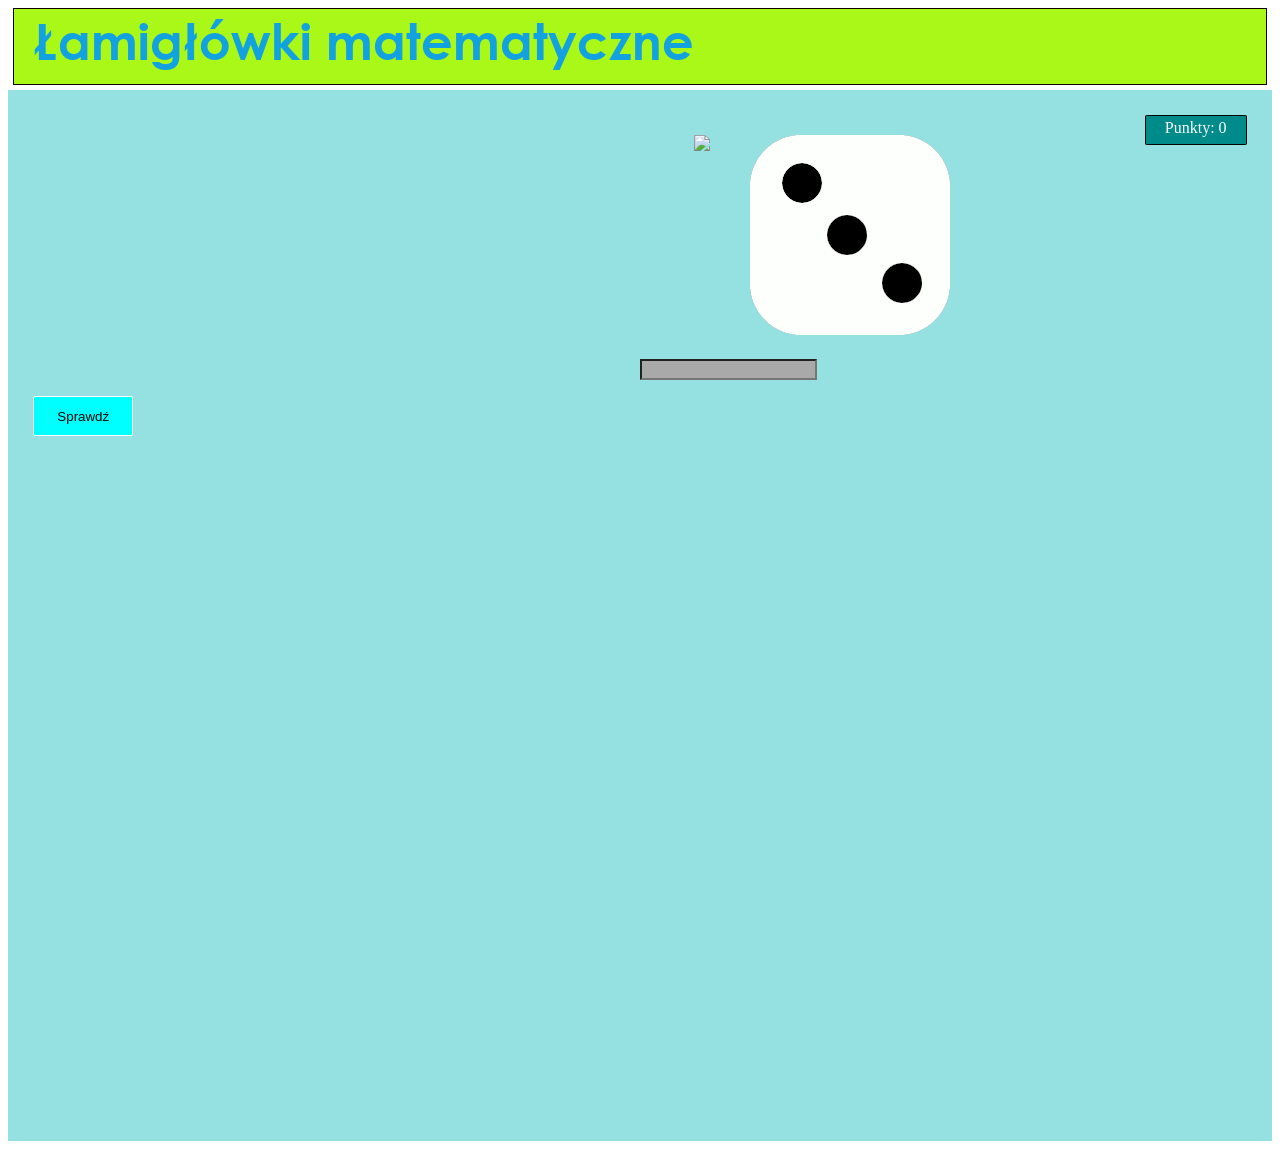
==== Strona 5/strona5.html @ 16d4b8fd "Add files via upload" ====
<!DOCTYPE html>
<html lang="en">
<head>
    <meta charset="UTF-8">
    <meta name="viewport" content="width=device-width, initial-scale=1.0">
    <link rel="stylesheet" href="styl.css">

    <title>Document</title>
</head>
<body onload="losuj();">
        <div id="baner">
        <img src="nazwa.png" style="height: auto;width: auto;">
    </div>
    <div id="zadaniag">
    <div id="punkty">Punkty: 0</div>
    <div id="kostka1" style="float:left; margin: 20px; margin-left: 70px; width: 50%;"><img src="zdjecia/kosc_1.png" style="float: right;" onclick="losuj();"></div>
    <div id="kostka2" style="float:left; margin: 20px; width: 30%;"><img src="zdjecia/kosc_1.png" onclick="losuj();"></div>
    <input type="number" id="d" style="margin-left: 50%; background-color: darkgray;">
    <p id="wynik"></p>
    <button onclick="sprawdz();" id="guzik">Sprawdź</button>



    <script>
        var p=0;
        var mnozenie
        function losuj(){
            a=Math.round(Math.random()*6+1);
            document.getElementById("kostka1").innerHTML="<img src='zdjecia/kosc_"+a+".png' style='float: right;'>";
            b=Math.round(Math.random()*6+1);
            document.getElementById("kostka2").innerHTML="<img src='zdjecia/kosc_"+b+".png'>";
            mnozenie=a*b
        }
        function sprawdz(){
            var d=document.getElementById("d").value;

            if(mnozenie==d){
                losuj();
                document.getElementById("wynik").innerHTML="Odpowiedziałeś poprawnie +1."
                p++
                document.getElementById("punkty").innerHTML="Punkty: "+p;
                
            }else{
                losuj();
                document.getElementById("wynik").innerHTML="Odpowiedziałeś źle.Poprawna odpowiedź to: "+a+" * "+b+" = "+mnozenie;
            }
        }
        function usun(){
            document.getElementById("kostka2").innerHTML="";
            document.getElementById("kostka1").innerHTML="";

  
        }
    </script>
    </div>
</body>
</html>
---- Strona 5/styl.css ----
@import url('https://fonts.googleapis.com/css2?family=Bebas+Neue&family=Kode+Mono:wght@400..700&family=Young+Serif&display=swap');
#baner{
    height: 75px;
    background-color: #aaf818;
    border: #100000 solid 1px;
    margin: 5px;
}
#kontener{
    height: 1000px;
    width: 100%;
    background-color: #2a5f07;
}
#menu{
    width: 75%;
    margin: auto;
    height: 990px;
    background-color: azure;

    border: blue solid 2px;
}
.zegar{
    font-family: "Kode Mono" monospace;
}
ul{
    width: 15%;
    font-size: 15px;
}
li{
    border: black 1px solid;
    padding: 5px;
    margin: 20px;
    list-style: none;
    text-align: center;
    background-color: blue;
    border-radius: 5%;
}
li,a{
    text-decoration: none;
    color: white;
}
li:hover{
    background-color: #00009f;
    padding: 10px;
}
#dzis{
    border: black 2px solid;
    background-color: blue;
    color: white;
    width: 15%;
    float: right;
    margin-top: 50px;
    margin-right: 20px;
    text-align: center;
    border-radius: 3%;
}
#stopka{
    background-color: #aaf818;
    border: solid 1px black;
    height: 30px;
    margin-top: 5px;
    text-align: center;
    padding: 5px;
}
#zadaniag{
    width: 96%;
    margin: auto;
    padding: 2%;
    background-color: rgb(149, 225, 225);
    height: 1000px;
}
#glowne{
    margin:0% 40%;
    font-size: 50px;
}
#zdjecia{
    margin: 0% 33%;
    
}
#guzik{
    background-color: aqua;
    border: white solid 1px;
    border-radius: 3%;
    color: black;
    width: 100px;
    height: 40px;
}
#punkty{
    float: right;
    size: 20px;
    border: black solid 1px;
    width: 100px;
    height: 25px;
    background-color: darkcyan;
    color: white;
    padding-top: 3px;
    text-align: center;
    border-radius: 4%;
}
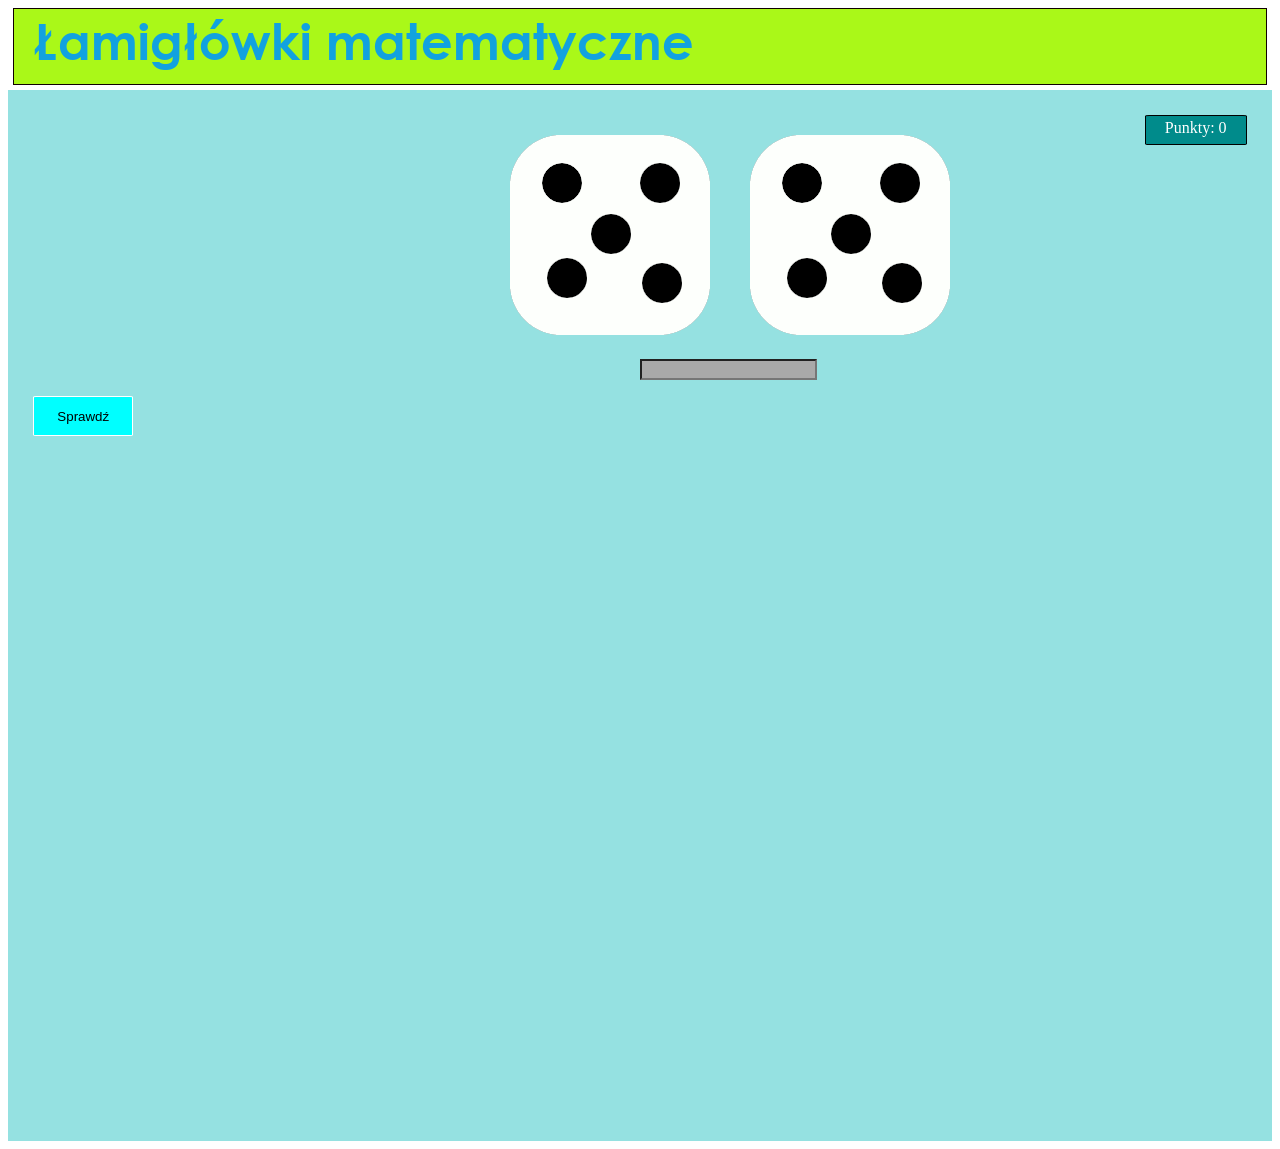
==== commit a926a060: "Poprawa działania funkcji losuj w zadaniu "Mnożenie kostkami"" ====
--- a/Strona 5/strona5.html
+++ b/Strona 5/strona5.html
@@ -25,9 +25,9 @@
         var p=0;
         var mnozenie
         function losuj(){
-            a=Math.round(Math.random()*6+1);
+            a=Math.round(Math.random()*5);
             document.getElementById("kostka1").innerHTML="<img src='zdjecia/kosc_"+a+".png' style='float: right;'>";
-            b=Math.round(Math.random()*6+1);
+            b=Math.round(Math.random()*5);
             document.getElementById("kostka2").innerHTML="<img src='zdjecia/kosc_"+b+".png'>";
             mnozenie=a*b
         }
@@ -54,4 +54,4 @@
     </script>
     </div>
 </body>
-</html>+</html>
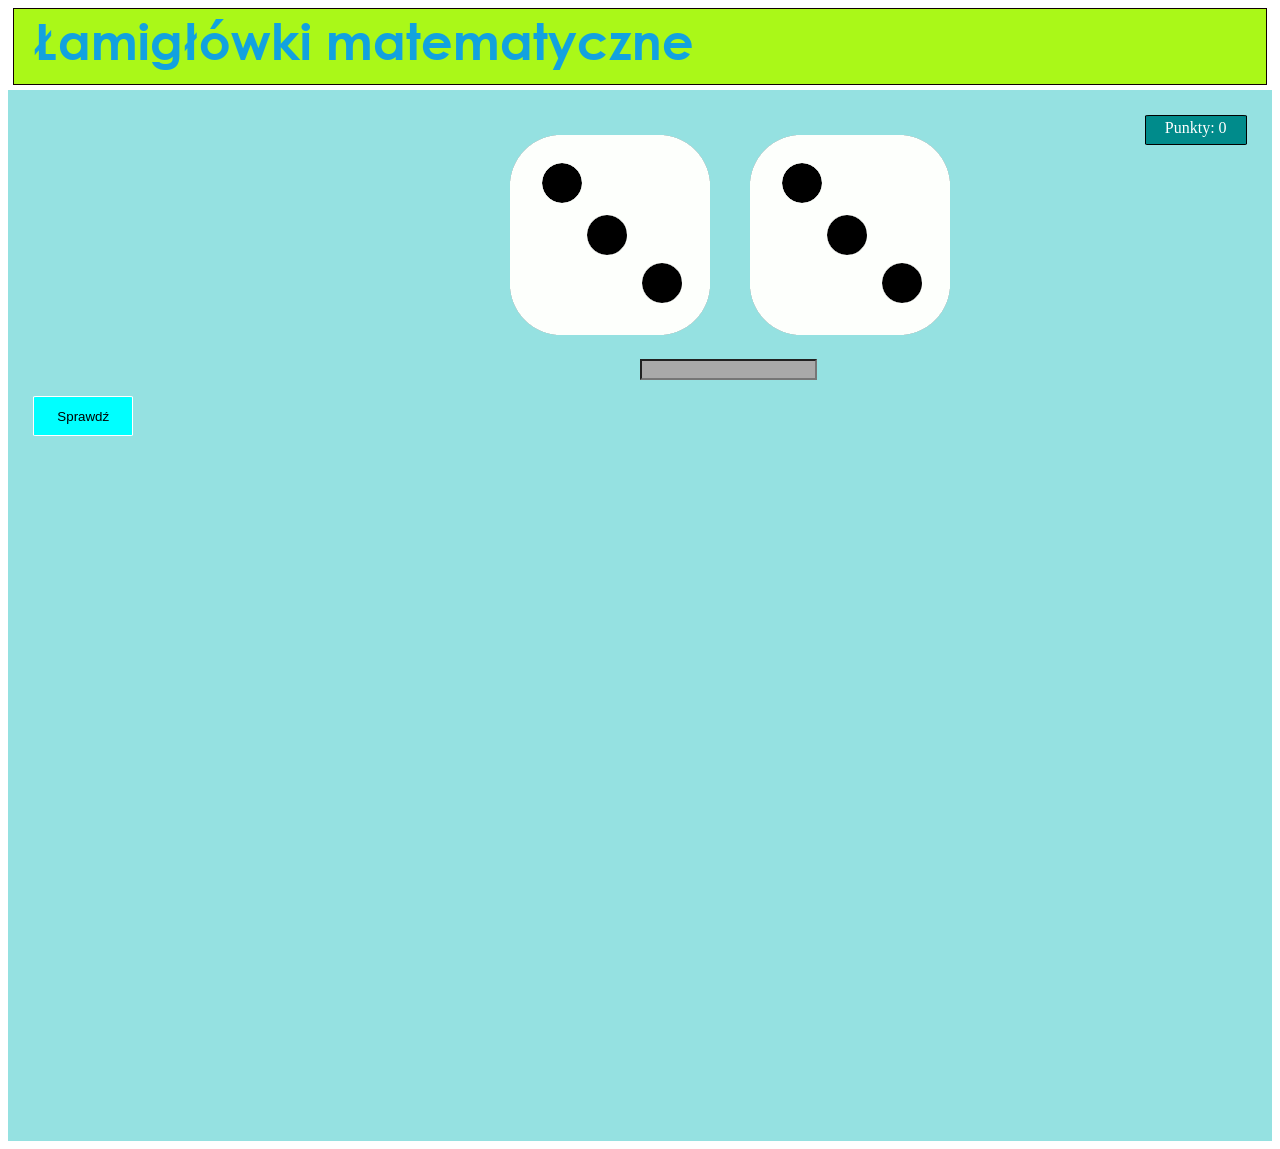
==== commit 10c246d0: "Poprawki w funkcji losuj" ====
--- a/Strona 5/strona5.html
+++ b/Strona 5/strona5.html
@@ -25,9 +25,9 @@
         var p=0;
         var mnozenie
         function losuj(){
-            a=Math.round(Math.random()*5);
+            a=Math.round(Math.random()*5+1);
             document.getElementById("kostka1").innerHTML="<img src='zdjecia/kosc_"+a+".png' style='float: right;'>";
-            b=Math.round(Math.random()*5);
+            b=Math.round(Math.random()*5+1);
             document.getElementById("kostka2").innerHTML="<img src='zdjecia/kosc_"+b+".png'>";
             mnozenie=a*b
         }
